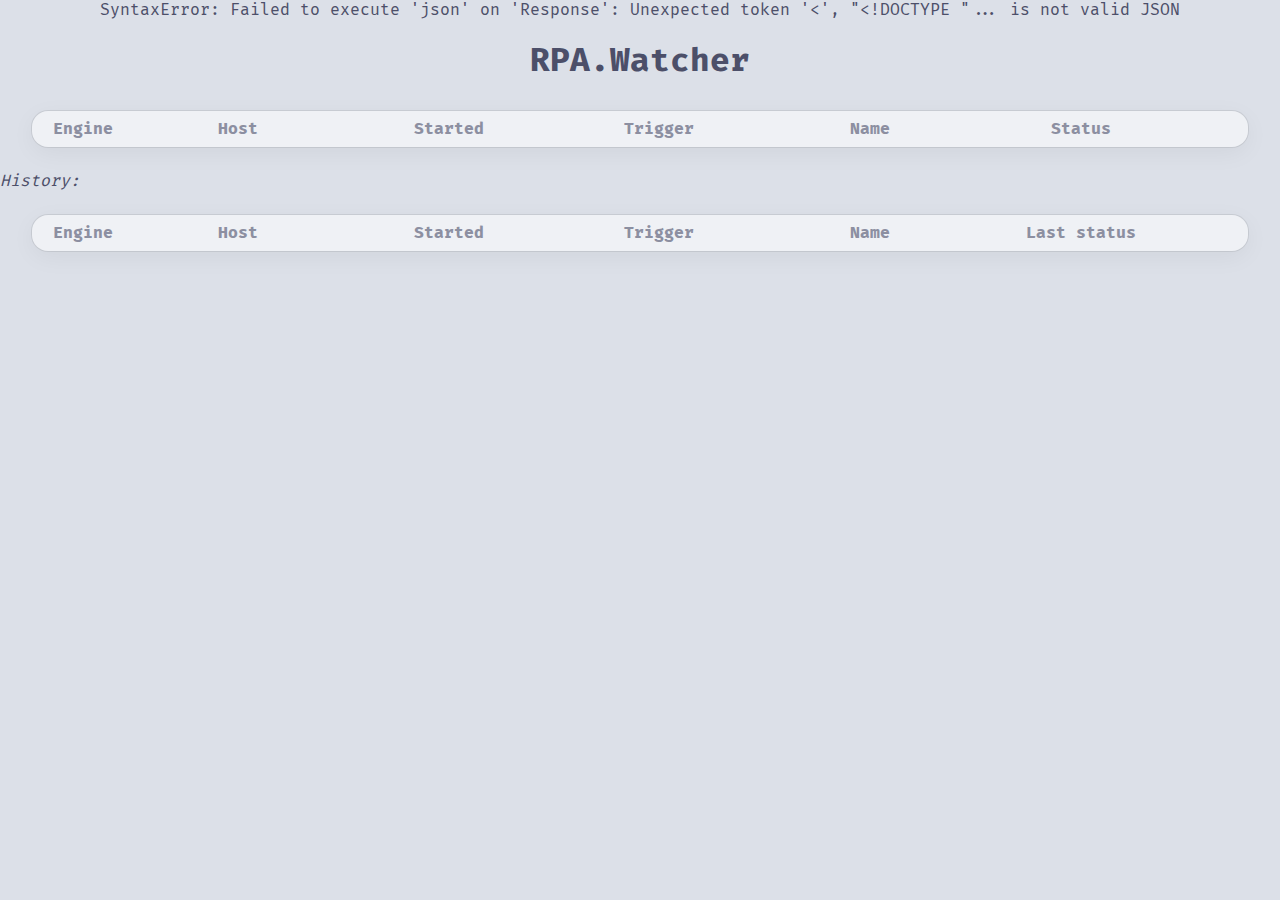
==== wwwroot/view/v2/index.html @ 93ff2b68 "v2 preview" ====
<!DOCTYPE html>
<html lang="en">

<head>
    <meta charset="UTF-8">
    <meta name="viewport" content="width=device-width, initial-scale=1.0">
    <meta http-equiv="Cache-Control" content="no-cache, no-store, must-revalidate" />
    <meta http-equiv="Pragma" content="no-cache" />
    <meta http-equiv="Expires" content="0" />
    <link rel="stylesheet" href="fira_code.css">
    <link rel="stylesheet" href="style.css">
    <script src="alpine.min.js" defer></script>
    <title>RPA.Watcher</title>
</head>

<body data-theme="light">
    <main x-data="rpaData">
        <template x-if="hasError">
            <div class="error" x-text="lastError"></div>
        </template>
        <h1>RPA.Watcher</h1>

        <div class="view-container" id="running" x-show="running.size !== 0">
            <div class="run">
                <div class="row header">
                    <span class="short">Engine</span>
                    <span class="mid">Host</span>
                    <span class="mid">Started</span>
                    <span>Trigger</span>
                    <span>Name</span>
                    <span>Status</span>
                </div>
            </div>

            <template x-for="item in running">
                <div class="run">
                    <div class="row">
                        <span class="engine short" x-html="engineLogo(item.engine)"></span>
                        <span class="host mid" x-text="item.computer"></span>
                        <span class="date mid" x-text="localDate(item.started)"></span>
                        <span class="trigger" x-text="parseTrigger(item.trigger)"></span>
                        <span class="name" x-text="item.name"></span>
                        <span class="msg no-overflow" x-text="item.notification"></span>
                    </div>
                    <div class="action" x-show="exist(item.action)">
                        <span class="trigger trigger-fn italic" x-text="item.action.functionName"></span>,
                        <span class="trigger trigger-index italic" x-text="item.action.index"></span>,
                        <span class="trigger trigger-name italic" x-text="item.action.name"></span>
                    </div>
                </div>
            </template>
        </div>

        <p id="hist-title" x-show="history.size !== 0"><i>History:</i></p>
        <div class="view-container" id="history" x-show="history.size !== 0">
            <div class="row header">
                <span class="short">Engine</span>
                <span class="mid">Host</span>
                <span class="mid">Started</span>
                <span>Trigger</span>
                <span>Name</span>
                <span>Last status</span>
            </div>
            <template x-for="item in history">
                <div class="row run">
                    <span class="engine short" x-html="engineLogo(item.engine)"></span>
                    <span class="host mid" x-text="item.computer"></span>
                    <span class="date mid" x-text="localDate(item.started)"></span>
                    <span class="trigger" x-text="parseTrigger(item.trigger)"></span>
                    <span class="name" x-text="item.name"></span>
                    <span class="msg no-overflow" x-text="item.notification"></span>
                </div>
            </template>
        </div>
    </main>

    <script src="script.js"></script>
</body>

</html>
---- wwwroot/view/v2/fira_code.css ----
@font-face {
  font-family: 'Fira Code';
  src: url('woff2/FiraCode-Light.woff2') format('woff2'),
    url("woff/FiraCode-Light.woff") format("woff");
  font-weight: 300;
  font-style: normal;
}

@font-face {
  font-family: 'Fira Code';
  src: url('woff2/FiraCode-Regular.woff2') format('woff2'),
    url("woff/FiraCode-Regular.woff") format("woff");
  font-weight: 400;
  font-style: normal;
}

@font-face {
  font-family: 'Fira Code';
  src: url('woff2/FiraCode-Medium.woff2') format('woff2'),
    url("woff/FiraCode-Medium.woff") format("woff");
  font-weight: 500;
  font-style: normal;
}

@font-face {
  font-family: 'Fira Code';
  src: url('woff2/FiraCode-SemiBold.woff2') format('woff2'),
    url("woff/FiraCode-SemiBold.woff") format("woff");
  font-weight: 600;
  font-style: normal;
}

@font-face {
  font-family: 'Fira Code';
  src: url('woff2/FiraCode-Bold.woff2') format('woff2'),
    url("woff/FiraCode-Bold.woff") format("woff");
  font-weight: 700;
  font-style: normal;
}

@font-face {
  font-family: 'Fira Code VF';
  src: url('woff2/FiraCode-VF.woff2') format('woff2-variations'),
       url('woff/FiraCode-VF.woff') format('woff-variations');
  /* font-weight requires a range: https://developer.mozilla.org/en-US/docs/Web/CSS/CSS_Fonts/Variable_Fonts_Guide#Using_a_variable_font_font-face_changes */
  font-weight: 300 700;
  font-style: normal;
}
---- wwwroot/view/v2/style.css ----
/* @media (prefers-color-scheme: light) { */
    [data-theme="light"] {
        --text: #4c4f69;
        --crust: #dce0e8;
        --mantle: #e6e9ef;
        --base: #eff1f5;
        --rosenwater: #dc8a78;
        --subtext0: #6c6f85;
        --overlay1: #8c8fa1;
    }
/* } */

/* @media (prefers-color-scheme: dark) { */
    [data-theme="dark"] {
        --text: #cdd6f4;
        --crust: #11111b;
        --mantle: #181825;
        --base: #1e1e2e;
        --rosenwater: #f5e0dc;
        --subtext0: #a6adc8;
        --overlay1: #7f849c;
    }
/* } */

body {
    width: 100vw;
    margin: 0;
    background-color: var(--crust);
    color: var(--text);
    font-family: 'Fira Code', system-ui, -apple-system, BlinkMacSystemFont, 'Segoe UI', Oxygen, Ubuntu, Cantarell, 'Open Sans', 'Helvetica Neue', sans-serif;
}

main {
    text-align: center;
}

main > h1 {
    text-align: center;
}

div.view-container {
    background-color: var(--base);
    width: 95vw;
    max-width: 1800px;
    margin: 8px auto;
    text-align: center;
    border-radius: 1rem;
    box-shadow: rgba(0, 0, 0, 0.05) 0px 6px 24px 0px, rgba(0, 0, 0, 0.08) 0px 0px 0px 1px;
    /* display: table; */
    /* table-layout: fixed; */
    display: inline-block;
    justify-content: center;
    align-items: center;
}
    #hist-title {
        text-align: left;
    }

    .row {
        text-align: center;
        display: flex;
        /* display: inline-block; */
        /* display: table-row; */
    }

    .row.header {
        color: var(--overlay1);
        font-weight: bold;
    }

    .row span {
        width: 16%;
        max-width: 16%;
        padding: 0.5rem;
        /* vertical-align: middle; */
        /* display: table-cell; */
        display: inline-block;
        text-overflow: ellipsis;
        overflow: hidden !important;
        /* white-space: nowrap; */
    }

    .run:nth-child(2n) {
        background-color: var(--mantle);
    }

    .run .trigger::before       {
        font-style: italic; 
        color: var(--overlay1);
    }
    .run .trigger-fn::before    { content: 'Subflow: '; }
    .run .trigger-index::before { content: 'Index: '; } 
    .run .trigger-name::before  { content: 'Action: '; }

    div.row .engine img {
        height: 1.5em;
    }

    .row .short {
        width: 7% !important;
    }

    .row .no-overflow {
        text-overflow: unset;
    }

    .row .name {
        font-weight: bold;
    }

.action {
    padding-bottom: 1rem;
    text-align: center;
    /* padding-left: 1rem; */
}
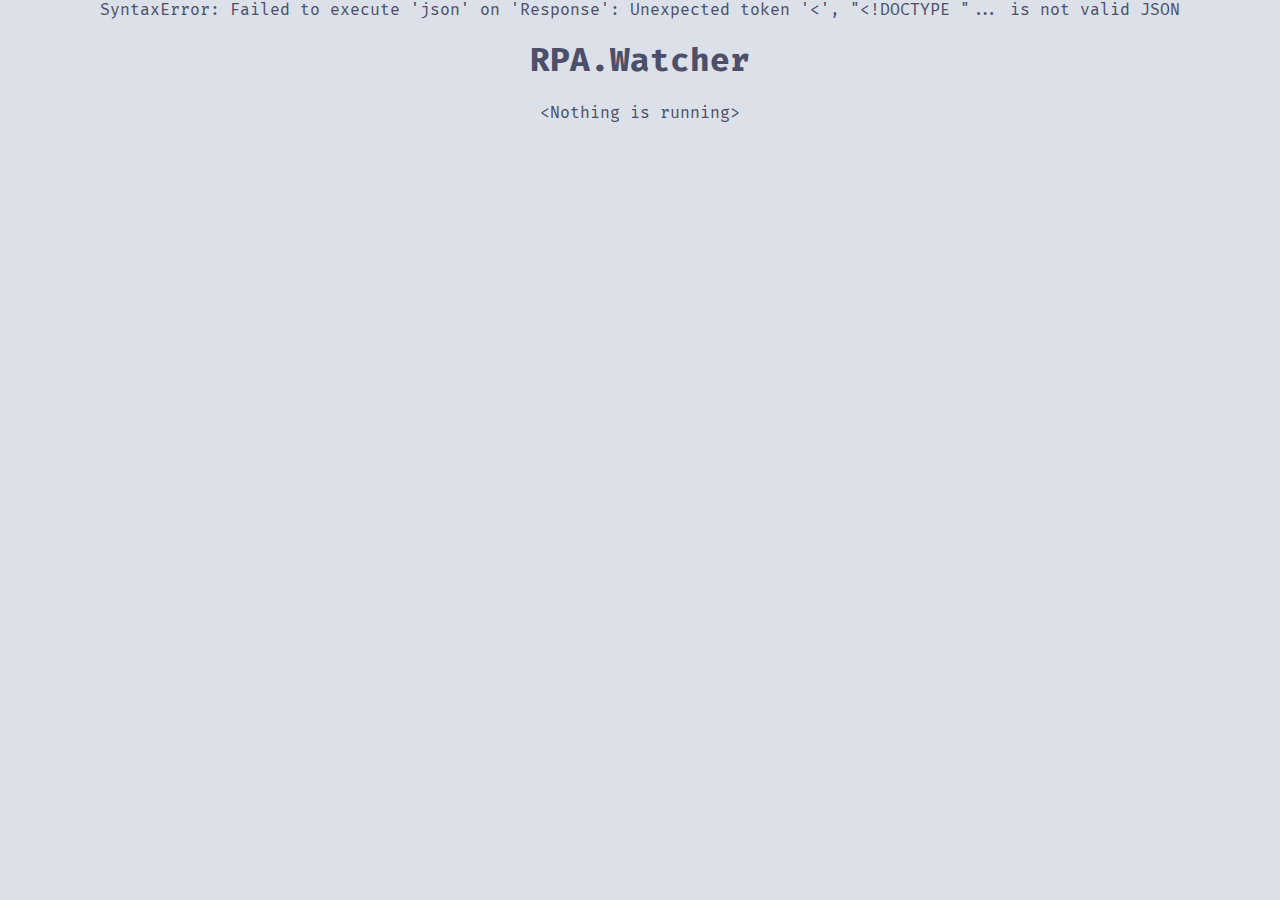
==== commit cf939ed3: "v2 preview" ====
--- a/wwwroot/view/v2/index.html
+++ b/wwwroot/view/v2/index.html
@@ -20,7 +20,8 @@
         </template>
         <h1>RPA.Watcher</h1>
 
-        <div class="view-container" id="running" x-show="running.size !== 0">
+        <p x-show="running.length === 0">&lt;Nothing is running&gt;</p>
+        <div class="view-container" id="running" x-show="running.length !== 0">
             <div class="run">
                 <div class="row header">
                     <span class="short">Engine</span>
@@ -51,8 +52,8 @@
             </template>
         </div>
 
-        <p id="hist-title" x-show="history.size !== 0"><i>History:</i></p>
-        <div class="view-container" id="history" x-show="history.size !== 0">
+        <p id="hist-title" x-show="history.length !== 0"><i>History:</i></p>
+        <div class="view-container" id="history" x-show="history.length !== 0">
             <div class="row header">
                 <span class="short">Engine</span>
                 <span class="mid">Host</span>
--- a/wwwroot/view/v2/style.css
+++ b/wwwroot/view/v2/style.css
@@ -54,6 +54,7 @@
 }
     #hist-title {
         text-align: left;
+        margin: 8px;
     }
 
     .row {
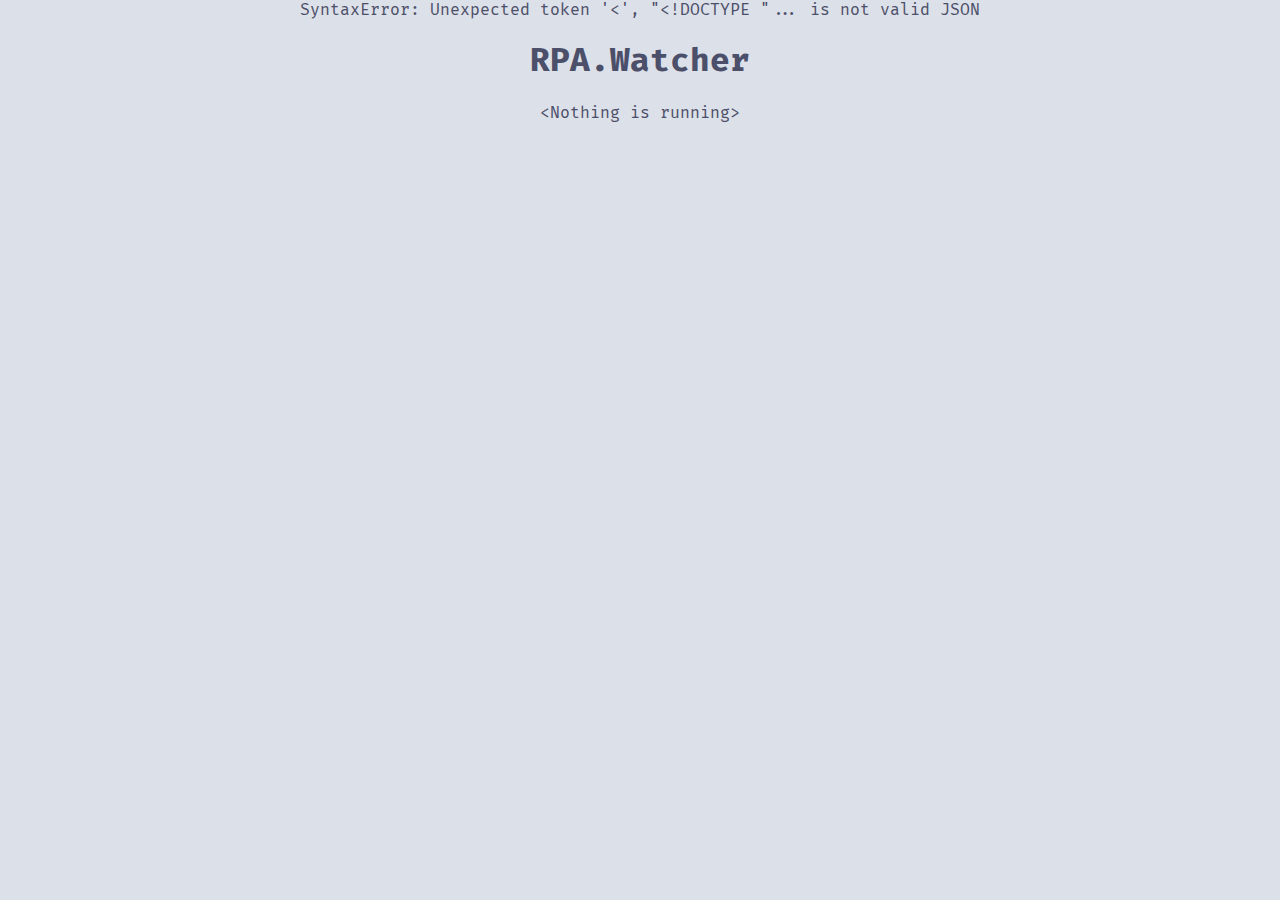
==== commit c168b94a: "v2 ajustments" ====
--- a/wwwroot/view/v2/index.html
+++ b/wwwroot/view/v2/index.html
@@ -23,20 +23,20 @@
         <p x-show="running.length === 0">&lt;Nothing is running&gt;</p>
         <div class="view-container" id="running" x-show="running.length !== 0">
             <div class="run">
-                <div class="row header">
-                    <span class="short">Engine</span>
+                <!-- <div class="row header">
+                    <span class="short">Platform</span>
                     <span class="mid">Host</span>
                     <span class="mid">Started</span>
                     <span>Trigger</span>
                     <span>Name</span>
                     <span>Status</span>
-                </div>
+                </div> -->
             </div>
 
             <template x-for="item in running">
                 <div class="run">
                     <div class="row">
-                        <span class="engine short" x-html="engineLogo(item.engine)"></span>
+                        <span class="engine short" x-html="engineLogo(item)"></span>
                         <span class="host mid" x-text="item.computer"></span>
                         <span class="date mid" x-text="localDate(item.started)"></span>
                         <span class="trigger" x-text="parseTrigger(item.trigger)"></span>
@@ -55,7 +55,7 @@
         <p id="hist-title" x-show="history.length !== 0"><i>History:</i></p>
         <div class="view-container" id="history" x-show="history.length !== 0">
             <div class="row header">
-                <span class="short">Engine</span>
+                <span class="short">Platform</span>
                 <span class="mid">Host</span>
                 <span class="mid">Started</span>
                 <span>Trigger</span>
@@ -64,7 +64,7 @@
             </div>
             <template x-for="item in history">
                 <div class="row run">
-                    <span class="engine short" x-html="engineLogo(item.engine)"></span>
+                    <span class="engine short" x-html="engineLogo(item)"></span>
                     <span class="host mid" x-text="item.computer"></span>
                     <span class="date mid" x-text="localDate(item.started)"></span>
                     <span class="trigger" x-text="parseTrigger(item.trigger)"></span>
--- a/wwwroot/view/v2/style.css
+++ b/wwwroot/view/v2/style.css
@@ -69,6 +69,10 @@
         font-weight: bold;
     }
 
+    #history .row span {
+        white-space: nowrap;
+    }
+
     .row span {
         width: 16%;
         max-width: 16%;
@@ -78,7 +82,6 @@
         display: inline-block;
         text-overflow: ellipsis;
         overflow: hidden !important;
-        /* white-space: nowrap; */
     }
 
     .run:nth-child(2n) {
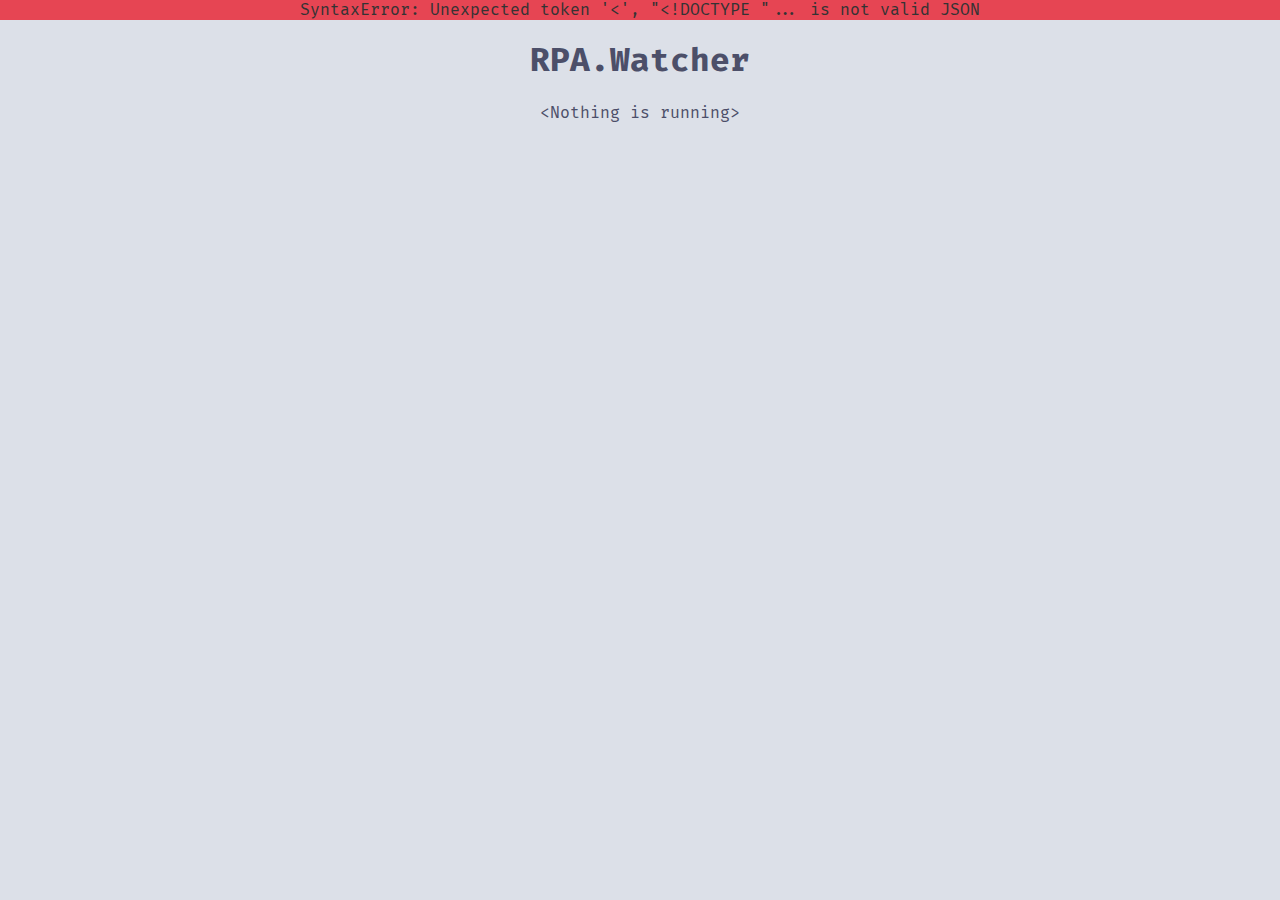
==== commit d2f955ad: "v2 preview" ====
--- a/wwwroot/view/v2/index.html
+++ b/wwwroot/view/v2/index.html
@@ -36,12 +36,18 @@
             <template x-for="item in running">
                 <div class="run">
                     <div class="row">
-                        <span class="engine short" x-html="engineLogo(item)"></span>
-                        <span class="host mid" x-text="item.computer"></span>
-                        <span class="date mid" x-text="localDate(item.started)"></span>
-                        <span class="trigger" x-text="parseTrigger(item.trigger)"></span>
-                        <span class="name" x-text="item.name"></span>
-                        <span class="msg no-overflow" x-text="item.notification"></span>
+                        <div class="centered">
+                            <span class="engine" x-html="engineLogo(item)"></span>
+                            <b><span class="host" x-text="item.computer"></span></b> -
+                            <b> <span class="name" x-text="flowName(item)"></span></b>
+                        </div>
+                        <div class="centered">
+                            <span class="date" x-text="localDate(item.started)"></span>
+                            <span class="triggered" x-text="parseTrigger(item.trigger)"></span>
+                        </div>
+                        <div x-show="exist(item.notification)" class="centered">
+                            <span class="msg no-overflow" x-text="item.notification"></span>
+                        </div>
                     </div>
                     <div class="action" x-show="exist(item.action)">
                         <span class="trigger trigger-fn italic" x-text="item.action.functionName"></span>,
@@ -55,7 +61,7 @@
         <p id="hist-title" x-show="history.length !== 0"><i>History:</i></p>
         <div class="view-container" id="history" x-show="history.length !== 0">
             <div class="row header">
-                <span class="short">Platform</span>
+                <span class="short">Engine</span>
                 <span class="mid">Host</span>
                 <span class="mid">Started</span>
                 <span>Trigger</span>
@@ -68,7 +74,7 @@
                     <span class="host mid" x-text="item.computer"></span>
                     <span class="date mid" x-text="localDate(item.started)"></span>
                     <span class="trigger" x-text="parseTrigger(item.trigger)"></span>
-                    <span class="name" x-text="item.name"></span>
+                    <span class="name" x-text="flowName(item)"></span>
                     <span class="msg no-overflow" x-text="item.notification"></span>
                 </div>
             </template>
--- a/wwwroot/view/v2/style.css
+++ b/wwwroot/view/v2/style.css
@@ -1,119 +1,151 @@
-/* @media (prefers-color-scheme: light) { */
-    [data-theme="light"] {
-        --text: #4c4f69;
-        --crust: #dce0e8;
-        --mantle: #e6e9ef;
-        --base: #eff1f5;
-        --rosenwater: #dc8a78;
-        --subtext0: #6c6f85;
-        --overlay1: #8c8fa1;
-    }
-/* } */
+[data-theme="light"] {
+    --normal: #333;
+    --text: #4c4f69;
+    --crust: #dce0e8;
+    --mantle: #e6e9ef;
+    --base: #eff1f5;
+    --rosenwater: #dc8a78;
+    --red: #e64553;
+    --subtext0: #6c6f85;
+    --overlay1: #8c8fa1;
+}
 
-/* @media (prefers-color-scheme: dark) { */
-    [data-theme="dark"] {
-        --text: #cdd6f4;
-        --crust: #11111b;
-        --mantle: #181825;
-        --base: #1e1e2e;
-        --rosenwater: #f5e0dc;
-        --subtext0: #a6adc8;
-        --overlay1: #7f849c;
-    }
-/* } */
+[data-theme="dark"] {
+    --normal: #f3f3f3;
+    --text: #cdd6f4;
+    --crust: #11111b;
+    --mantle: #181825;
+    --base: #1e1e2e;
+    --rosenwater: #f5e0dc;
+    --red: #f38ba8;
+    --subtext0: #a6adc8;
+    --overlay1: #7f849c;
+}
+
+html, body {
+background-color: var(--crust);
+color: var(--text);
+}
 
 body {
-    width: 100vw;
-    margin: 0;
-    background-color: var(--crust);
-    color: var(--text);
-    font-family: 'Fira Code', system-ui, -apple-system, BlinkMacSystemFont, 'Segoe UI', Oxygen, Ubuntu, Cantarell, 'Open Sans', 'Helvetica Neue', sans-serif;
+width: 100vw;
+margin: 0;
+font-family: 'Fira Code', system-ui, -apple-system, BlinkMacSystemFont, 'Segoe UI', Oxygen, Ubuntu, Cantarell, 'Open Sans', 'Helvetica Neue', sans-serif;
 }
 
 main {
-    text-align: center;
+text-align: center;
 }
 
 main > h1 {
-    text-align: center;
+text-align: center;
+}
+
+.error {
+    color: var(--normal);
+    background-color: var(--red);
 }
 
 div.view-container {
-    background-color: var(--base);
-    width: 95vw;
-    max-width: 1800px;
-    margin: 8px auto;
+background-color: var(--base);
+width: 95vw;
+max-width: 1800px;
+margin: 8px auto;
+text-align: center;
+border-radius: 1rem;
+box-shadow: rgba(0, 0, 0, 0.05) 0px 6px 24px 0px, rgba(0, 0, 0, 0.08) 0px 0px 0px 1px;
+/* display: table; */
+/* table-layout: fixed; */
+display: inline-block;
+justify-content: center;
+align-items: center;
+}
+
+#running .row {
+    padding: 0.5rem;
+}
+
+#hist-title {
+    text-align: left;
+    margin: 8px;
+}
+
+.row {
     text-align: center;
-    border-radius: 1rem;
-    box-shadow: rgba(0, 0, 0, 0.05) 0px 6px 24px 0px, rgba(0, 0, 0, 0.08) 0px 0px 0px 1px;
-    /* display: table; */
-    /* table-layout: fixed; */
+    /* display: inline-block; */
+    /* display: table-row; */
+}
+
+.row.header {
+    color: var(--overlay1);
+    font-weight: bold;
+}
+
+.row .centered {
+    margin: 0 auto;
+    text-align: center;
+    width: 100%;
+    padding-bottom: 0.5rem;
+}
+
+#running .row .date::before { content: 'Started: '; }
+#running .row .date::after { content: ', '; }
+#running .row .triggered::before { content: 'Trigger: '; }
+#running .row .msg::before { content: 'Msg: '; }
+
+#history .row {
+    display: flex;
+}
+
+#history .row span {
+    white-space: nowrap;
+    width: 16%;
+    max-width: 16%;
+    padding: 0.5rem;
+}
+
+#history .row span.engine {
+    width: 10%;
+    max-width: 10%;
+}
+
+.row span {
+    vertical-align: middle;
     display: inline-block;
-    justify-content: center;
-    align-items: center;
+    text-overflow: ellipsis;
+    overflow: hidden !important;
 }
-    #hist-title {
-        text-align: left;
-        margin: 8px;
-    }
 
-    .row {
-        text-align: center;
-        display: flex;
-        /* display: inline-block; */
-        /* display: table-row; */
-    }
+.run:nth-child(2n) {
+    background-color: var(--mantle);
+}
 
-    .row.header {
-        color: var(--overlay1);
-        font-weight: bold;
-    }
+.run span::before {
+    font-style: italic; 
+    color: var(--overlay1);
+}
+.run .trigger-fn::before    { content: 'Subflow: '; }
+.run .trigger-index::before { content: 'Index: '; } 
+.run .trigger-name::before  { content: 'Action: '; }
 
-    #history .row span {
-        white-space: nowrap;
-    }
+div.row .engine img, div.row .engine svg {
+    height: 1.5em;
+}
 
-    .row span {
-        width: 16%;
-        max-width: 16%;
-        padding: 0.5rem;
-        /* vertical-align: middle; */
-        /* display: table-cell; */
-        display: inline-block;
-        text-overflow: ellipsis;
-        overflow: hidden !important;
-    }
+.row .short {
+    width: 7% !important;
+}
 
-    .run:nth-child(2n) {
-        background-color: var(--mantle);
-    }
+.row .no-overflow {
+    text-overflow: unset;
+}
 
-    .run .trigger::before       {
-        font-style: italic; 
-        color: var(--overlay1);
-    }
-    .run .trigger-fn::before    { content: 'Subflow: '; }
-    .run .trigger-index::before { content: 'Index: '; } 
-    .run .trigger-name::before  { content: 'Action: '; }
-
-    div.row .engine img {
-        height: 1.5em;
-    }
-
-    .row .short {
-        width: 7% !important;
-    }
-
-    .row .no-overflow {
-        text-overflow: unset;
-    }
-
-    .row .name {
-        font-weight: bold;
-    }
+.row .name {
+    font-weight: bold;
+}
 
 .action {
-    padding-bottom: 1rem;
-    text-align: center;
-    /* padding-left: 1rem; */
-}
+padding-bottom: 1rem;
+text-align: center;
+/* padding-left: 1rem; */
+}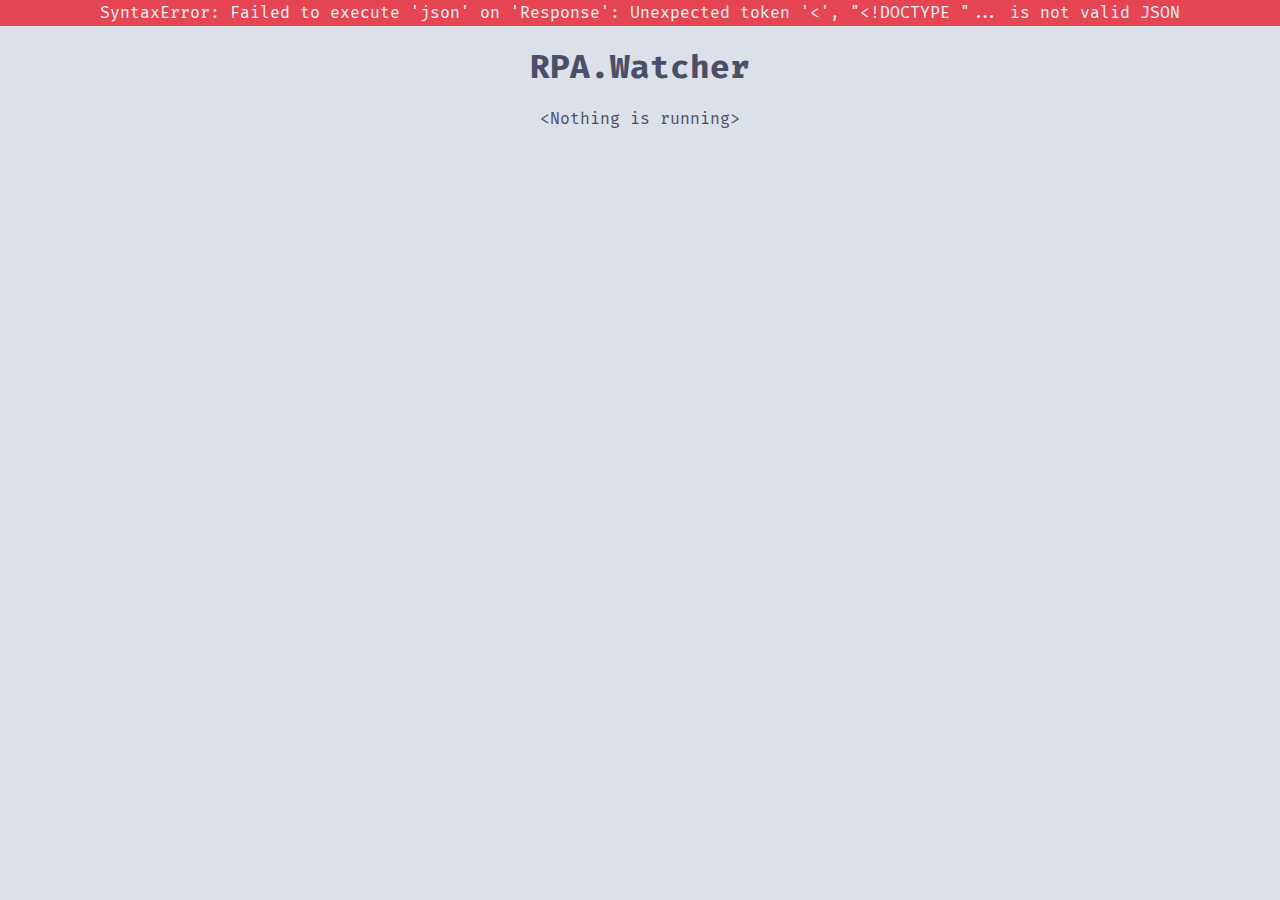
==== commit c5649ab3: "v2 cleanup" ====
--- a/wwwroot/view/v2/index.html
+++ b/wwwroot/view/v2/index.html
@@ -23,21 +23,14 @@
         <p x-show="running.length === 0">&lt;Nothing is running&gt;</p>
         <div class="view-container" id="running" x-show="running.length !== 0">
             <div class="run">
-                <!-- <div class="row header">
-                    <span class="short">Platform</span>
-                    <span class="mid">Host</span>
-                    <span class="mid">Started</span>
-                    <span>Trigger</span>
-                    <span>Name</span>
-                    <span>Status</span>
-                </div> -->
+                <!-- Padding -->
             </div>
 
-            <template x-for="item in running">
+            <template x-for="item in runsWithoutParents()">
                 <div class="run">
                     <div class="row">
                         <div class="centered">
-                            <span class="engine" x-html="engineLogo(item)"></span>
+                            <span class="engine" x-html="engineLogo(item, true)"></span>
                             <b><span class="host" x-text="item.computer"></span></b> -
                             <b> <span class="name" x-text="flowName(item)"></span></b>
                         </div>
@@ -54,6 +47,17 @@
                         <span class="trigger trigger-index italic" x-text="item.action.index"></span>,
                         <span class="trigger trigger-name italic" x-text="item.action.name"></span>
                     </div>
+                    <template x-for="child in runsWithParent(item)">
+                        <div class="row">
+                            <span class="engine" x-html="engineLogo(child, true)"></span>
+                            <b><span class="name" x-text="flowName(child)"></span></b>
+                            <div class="action" x-show="exist(item.action)">
+                                <span class="trigger trigger-fn italic" x-text="child.action.functionName"></span>,
+                                <span class="trigger trigger-index italic" x-text="child.action.index"></span>,
+                                <span class="trigger trigger-name italic" x-text="child.action.name"></span>
+                            </div>
+                        </div>
+                    </template>
                 </div>
             </template>
         </div>
@@ -70,7 +74,7 @@
             </div>
             <template x-for="item in history">
                 <div class="row run">
-                    <span class="engine short" x-html="engineLogo(item)"></span>
+                    <span class="engine short" x-html="engineLogo(item, false)"></span>
                     <span class="host mid" x-text="item.computer"></span>
                     <span class="date mid" x-text="localDate(item.started)"></span>
                     <span class="trigger" x-text="parseTrigger(item.trigger)"></span>
--- a/wwwroot/view/v2/style.css
+++ b/wwwroot/view/v2/style.css
@@ -22,43 +22,43 @@
     --overlay1: #7f849c;
 }
 
-html, body {
-background-color: var(--crust);
-color: var(--text);
+html,
+body {
+    background-color: var(--crust);
+    color: var(--text);
 }
 
 body {
-width: 100vw;
-margin: 0;
-font-family: 'Fira Code', system-ui, -apple-system, BlinkMacSystemFont, 'Segoe UI', Oxygen, Ubuntu, Cantarell, 'Open Sans', 'Helvetica Neue', sans-serif;
+    width: 100vw;
+    margin: 0;
+    font-family: 'Fira Code', system-ui, -apple-system, BlinkMacSystemFont, 'Segoe UI', Oxygen, Ubuntu, Cantarell, 'Open Sans', 'Helvetica Neue', sans-serif;
 }
 
 main {
-text-align: center;
+    text-align: center;
 }
 
 main > h1 {
-text-align: center;
+    text-align: center;
 }
 
 .error {
-    color: var(--normal);
+    color: var(--base);
     background-color: var(--red);
+    padding: 0.2rem;
 }
 
 div.view-container {
-background-color: var(--base);
-width: 95vw;
-max-width: 1800px;
-margin: 8px auto;
-text-align: center;
-border-radius: 1rem;
-box-shadow: rgba(0, 0, 0, 0.05) 0px 6px 24px 0px, rgba(0, 0, 0, 0.08) 0px 0px 0px 1px;
-/* display: table; */
-/* table-layout: fixed; */
-display: inline-block;
-justify-content: center;
-align-items: center;
+    background-color: var(--base);
+    width: 95vw;
+    max-width: 1800px;
+    margin: 8px auto;
+    text-align: center;
+    border-radius: 1rem;
+    box-shadow: rgba(0, 0, 0, 0.05) 0px 6px 24px 0px, rgba(0, 0, 0, 0.08) 0px 0px 0px 1px;
+    display: inline-block;
+    justify-content: center;
+    align-items: center;
 }
 
 #running .row {
@@ -72,8 +72,6 @@
 
 .row {
     text-align: center;
-    /* display: inline-block; */
-    /* display: table-row; */
 }
 
 .row.header {
@@ -88,10 +86,26 @@
     padding-bottom: 0.5rem;
 }
 
-#running .row .date::before { content: 'Started: '; }
-#running .row .date::after { content: ', '; }
-#running .row .triggered::before { content: 'Trigger: '; }
-#running .row .msg::before { content: 'Msg: '; }
+#running .row .date::before {
+    content: 'Started: ';
+}
+
+#running .row .date::after {
+    content: ', ';
+}
+
+#running .row .triggered::before {
+    content: 'Trigger: ';
+}
+
+#running .row .msg::before {
+    content: 'Msg: ';
+}
+
+.engine img,
+.engine svg {
+    height: 1.5em;
+}
 
 #history .row {
     display: flex;
@@ -121,14 +135,24 @@
 }
 
 .run span::before {
-    font-style: italic; 
+    font-style: italic;
     color: var(--overlay1);
 }
-.run .trigger-fn::before    { content: 'Subflow: '; }
-.run .trigger-index::before { content: 'Index: '; } 
-.run .trigger-name::before  { content: 'Action: '; }
 
-div.row .engine img, div.row .engine svg {
+.run .trigger-fn::before {
+    content: 'Subflow: ';
+}
+
+.run .trigger-index::before {
+    content: 'Index: ';
+}
+
+.run .trigger-name::before {
+    content: 'Action: ';
+}
+
+div.row .engine img,
+div.row .engine svg {
     height: 1.5em;
 }
 
@@ -145,7 +169,5 @@
 }
 
 .action {
-padding-bottom: 1rem;
-text-align: center;
-/* padding-left: 1rem; */
+    text-align: center;
 }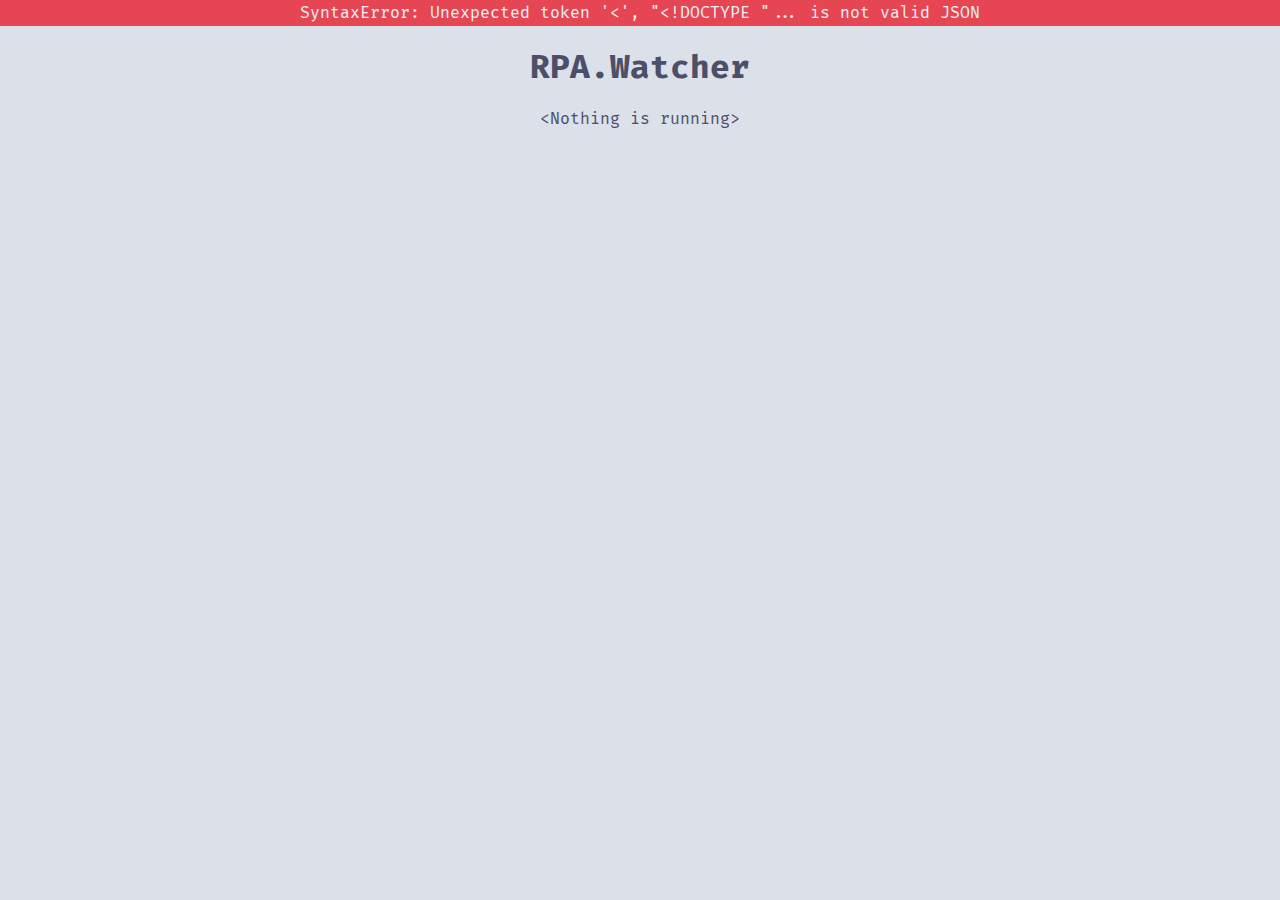
==== commit f23c9138: "type error" ====
--- a/wwwroot/view/v2/index.html
+++ b/wwwroot/view/v2/index.html
@@ -51,7 +51,7 @@
                         <div class="row">
                             <span class="engine" x-html="engineLogo(child, true)"></span>
                             <b><span class="name" x-text="flowName(child)"></span></b>
-                            <div class="action" x-show="exist(item.action)">
+                            <div class="action" x-show="exist(child.action)">
                                 <span class="trigger trigger-fn italic" x-text="child.action.functionName"></span>,
                                 <span class="trigger trigger-index italic" x-text="child.action.index"></span>,
                                 <span class="trigger trigger-name italic" x-text="child.action.name"></span>
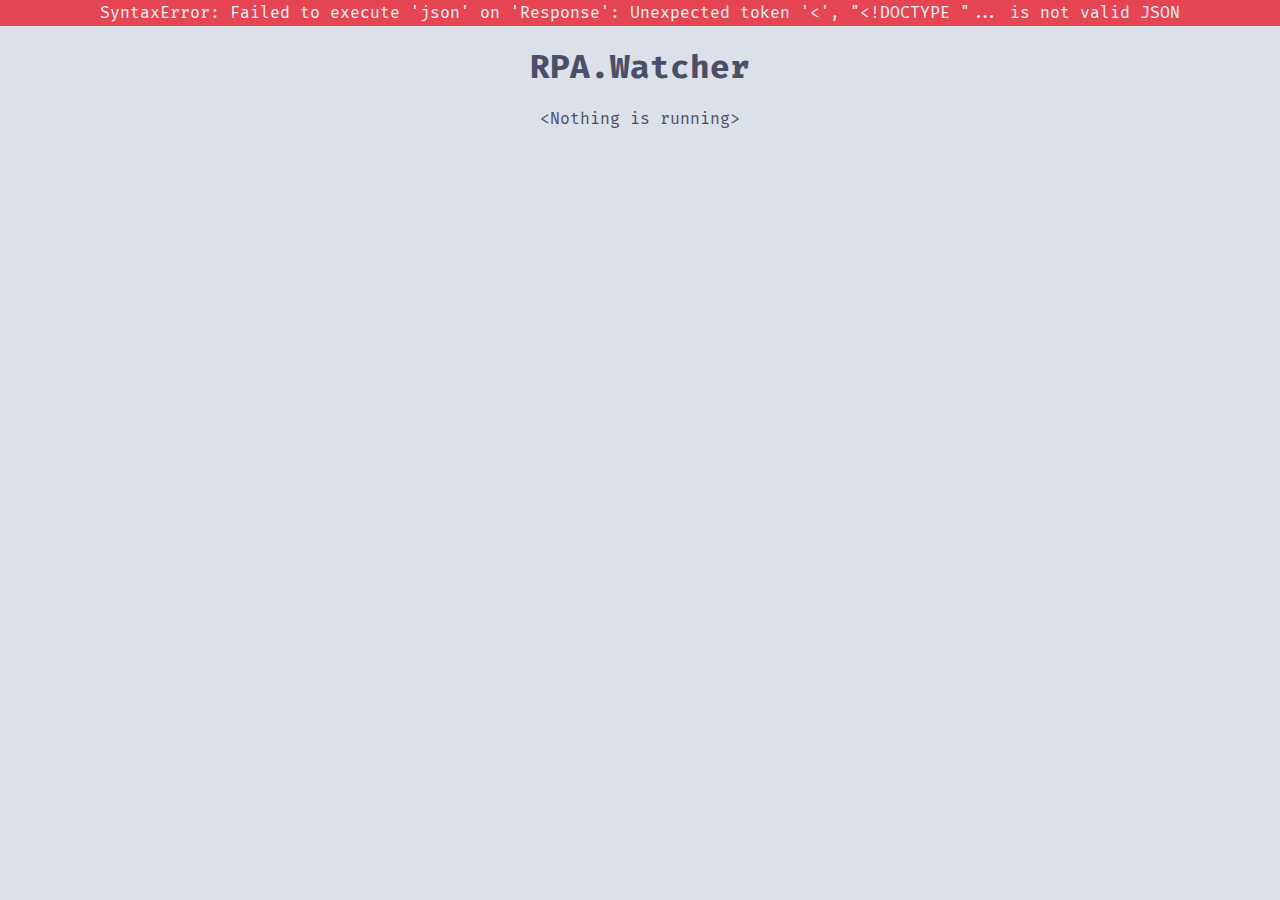
==== commit 76f82bd9: "v2 console err" ====
--- a/wwwroot/view/v2/index.html
+++ b/wwwroot/view/v2/index.html
@@ -43,18 +43,18 @@
                         </div>
                     </div>
                     <div class="action" x-show="exist(item.action)">
-                        <span class="trigger trigger-fn italic" x-text="item.action.functionName"></span>,
-                        <span class="trigger trigger-index italic" x-text="item.action.index"></span>,
-                        <span class="trigger trigger-name italic" x-text="item.action.name"></span>
+                        <span class="trigger trigger-fn italic" x-text="item.action?.functionName"></span>,
+                        <span class="trigger trigger-index italic" x-text="item.action?.index"></span>,
+                        <span class="trigger trigger-name italic" x-text="item.action?.name"></span>
                     </div>
                     <template x-for="child in runsWithParent(item)">
                         <div class="row">
                             <span class="engine" x-html="engineLogo(child, true)"></span>
                             <b><span class="name" x-text="flowName(child)"></span></b>
                             <div class="action" x-show="exist(child.action)">
-                                <span class="trigger trigger-fn italic" x-text="child.action.functionName"></span>,
-                                <span class="trigger trigger-index italic" x-text="child.action.index"></span>,
-                                <span class="trigger trigger-name italic" x-text="child.action.name"></span>
+                                <span class="trigger trigger-fn italic" x-text="child.action?.functionName"></span>,
+                                <span class="trigger trigger-index italic" x-text="child.action?.index"></span>,
+                                <span class="trigger trigger-name italic" x-text="child.action?.name"></span>
                             </div>
                         </div>
                     </template>
--- a/wwwroot/view/v2/style.css
+++ b/wwwroot/view/v2/style.css
@@ -109,6 +109,7 @@
 
 #history .row {
     display: flex;
+    flex-flow: row;
 }
 
 #history .row span {
@@ -123,7 +124,7 @@
     max-width: 10%;
 }
 
-.row span {
+#history .row span {
     vertical-align: middle;
     display: inline-block;
     text-overflow: ellipsis;
@@ -170,4 +171,4 @@
 
 .action {
     text-align: center;
-}+}
